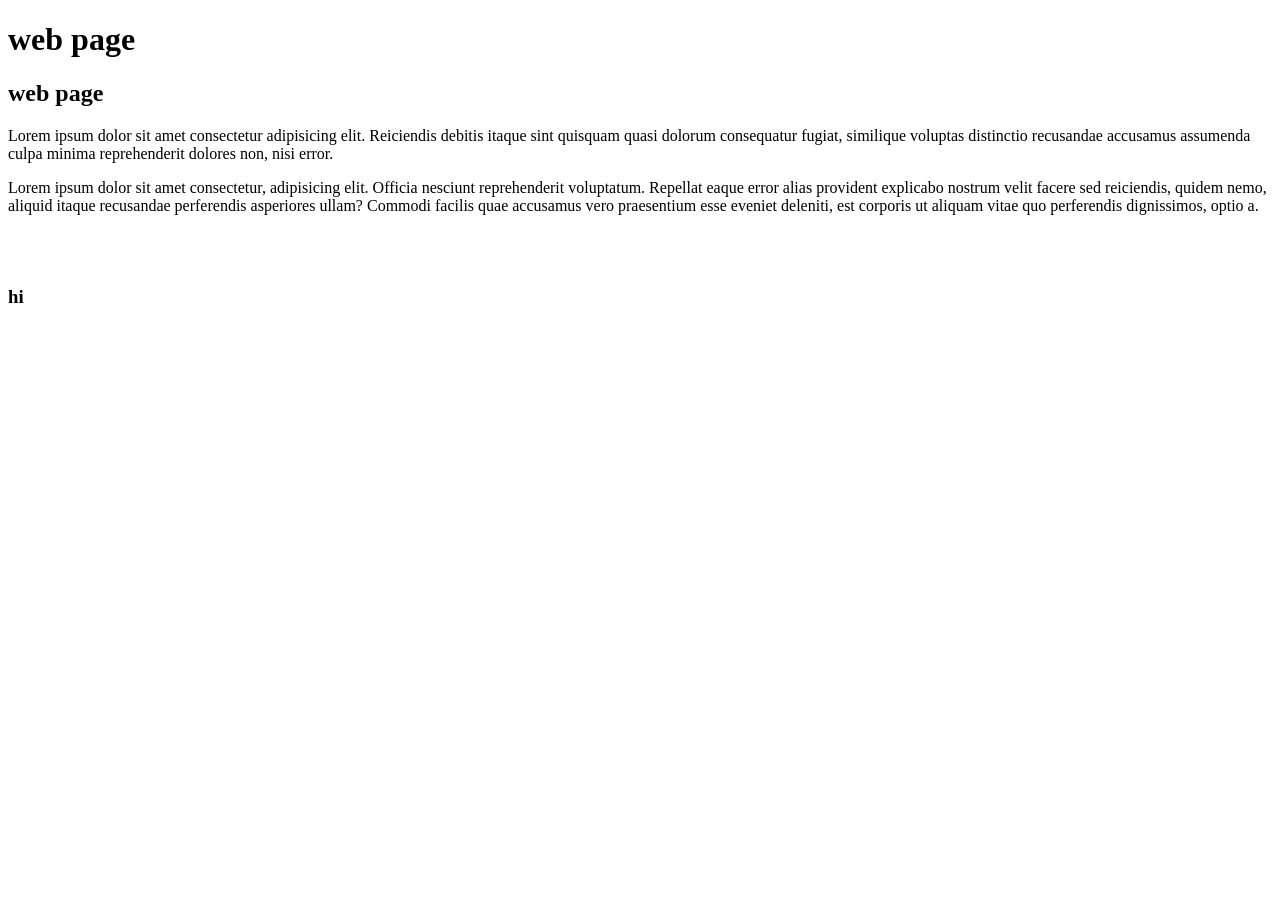
==== index.html @ 15a530c8 "first html page" ====
<!DOCTYPE html>
<html lang="en">

<head>
    <meta charset="UTF-8">
    <meta name="viewport" content="width=device-width, initial-scale=1.0">
    <title>HTML</title>
</head>

<body>
    <h1>web page</h1>
    <h2>web page</h2>
    <p>Lorem ipsum dolor sit amet consectetur adipisicing elit. Reiciendis debitis itaque sint quisquam quasi dolorum
        consequatur fugiat, similique voluptas distinctio recusandae accusamus assumenda culpa minima reprehenderit
        dolores non, nisi error.</p>
    <p>Lorem ipsum dolor sit amet consectetur, adipisicing elit. Officia nesciunt reprehenderit voluptatum. Repellat
        eaque error alias provident explicabo nostrum velit facere sed reiciendis, quidem nemo, aliquid itaque
        recusandae perferendis asperiores ullam? Commodi facilis quae accusamus vero praesentium esse eveniet deleniti,
        est corporis ut aliquam vitae quo perferendis dignissimos, optio a.</p>
    <br>
    <br>
    <h3>hi</h3>

    <!-- <h3>web page</h3> -->

</body>

</html>
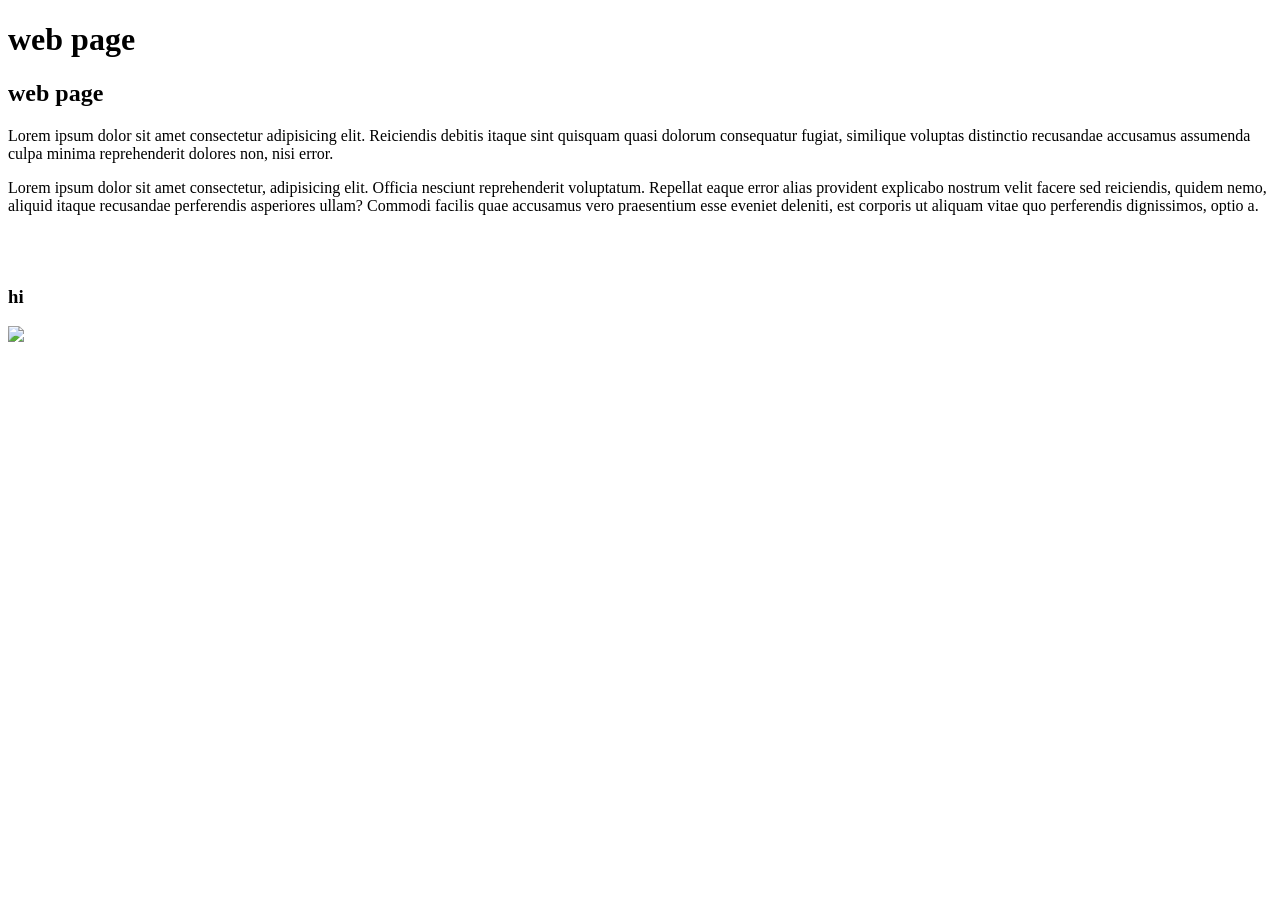
==== commit 04734156: "add .gitignore and update index.html" ====
--- a/index.html
+++ b/index.html
@@ -20,7 +20,7 @@
     <br>
     <br>
     <h3>hi</h3>
-
+    <img src="images/image1.jpg">
     <!-- <h3>web page</h3> -->
 
 </body>
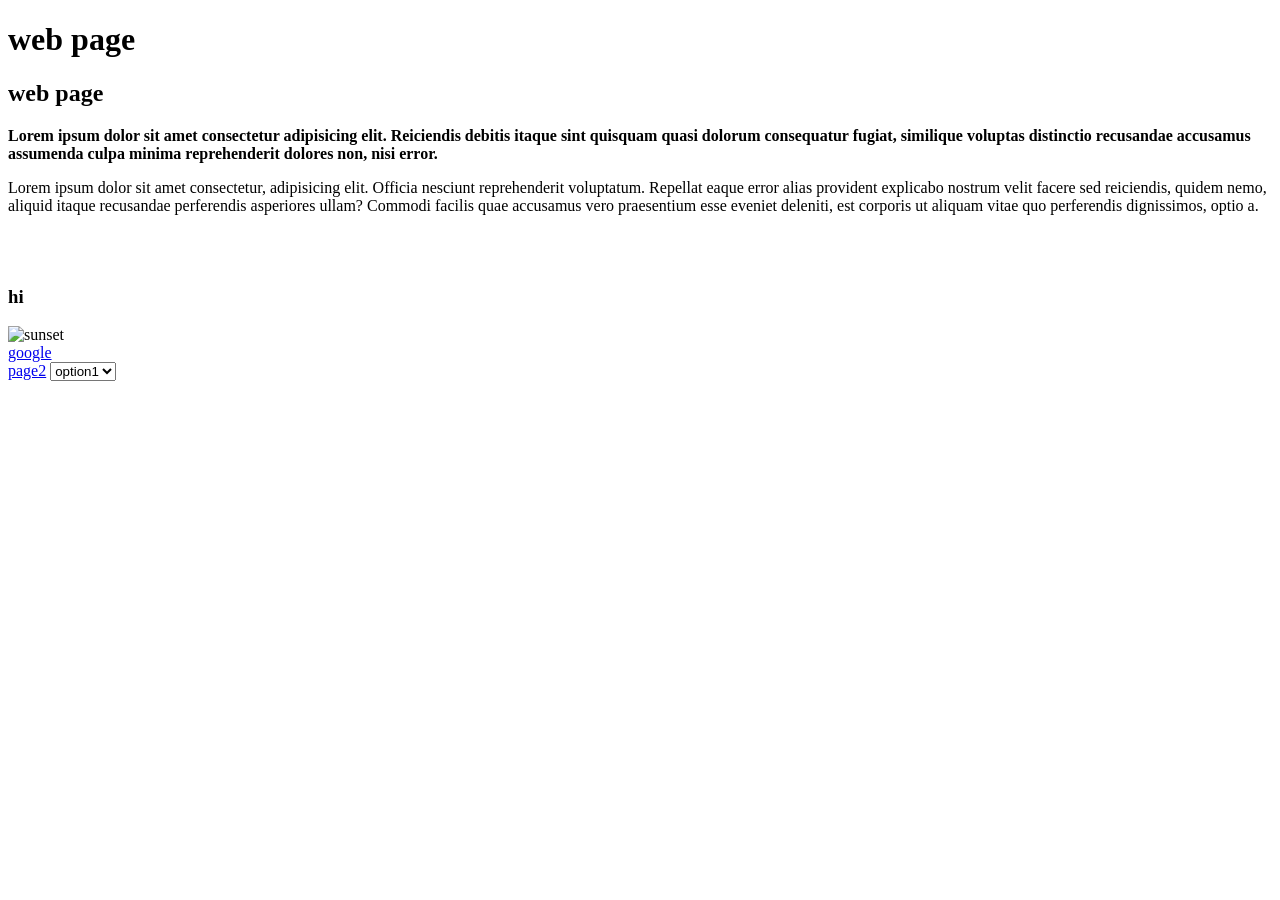
==== commit e94463eb: "intitial cimit" ====
--- a/index.html
+++ b/index.html
@@ -10,9 +10,9 @@
 <body>
     <h1>web page</h1>
     <h2>web page</h2>
-    <p>Lorem ipsum dolor sit amet consectetur adipisicing elit. Reiciendis debitis itaque sint quisquam quasi dolorum
-        consequatur fugiat, similique voluptas distinctio recusandae accusamus assumenda culpa minima reprehenderit
-        dolores non, nisi error.</p>
+    <p><b>Lorem ipsum dolor sit amet consectetur adipisicing elit. Reiciendis debitis itaque sint quisquam quasi dolorum
+            consequatur fugiat, similique voluptas distinctio recusandae accusamus assumenda culpa minima reprehenderit
+            dolores non, nisi error.</p></b>
     <p>Lorem ipsum dolor sit amet consectetur, adipisicing elit. Officia nesciunt reprehenderit voluptatum. Repellat
         eaque error alias provident explicabo nostrum velit facere sed reiciendis, quidem nemo, aliquid itaque
         recusandae perferendis asperiores ullam? Commodi facilis quae accusamus vero praesentium esse eveniet deleniti,
@@ -20,7 +20,17 @@
     <br>
     <br>
     <h3>hi</h3>
-    <img src="images/image1.jpg">
+    <img src="images/image1.jpg" alt="sunset" width="300">
+    <br>
+    <a target="_blank" href="https://google.com">google</a>
+    <br>
+    <a target="_" href="file.html">page2</a>
+    <select name="options" id="">
+        <option value="opt1">option1</option>
+        <option value="opt2">option2</option>
+    </select>
+
+
     <!-- <h3>web page</h3> -->
 
 </body>
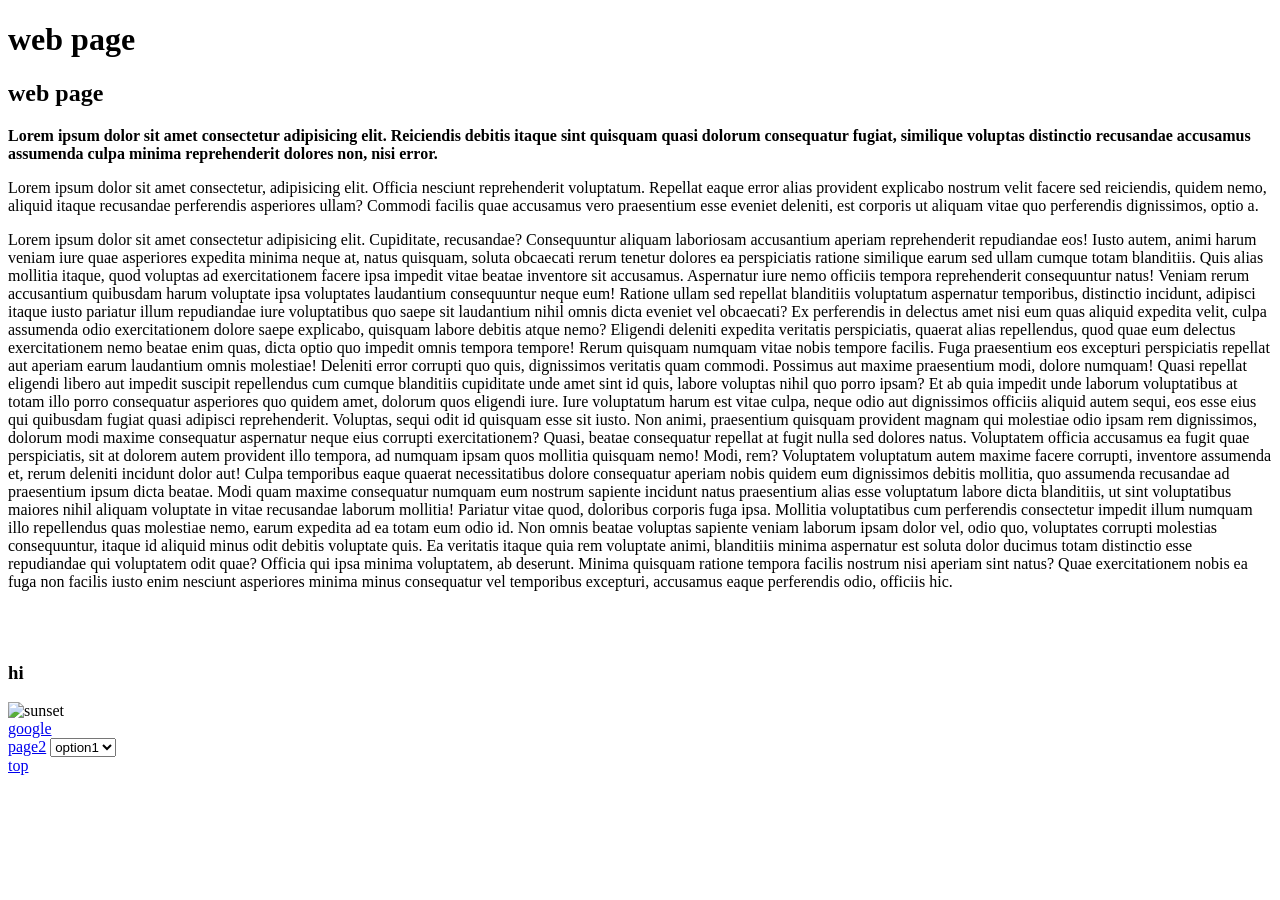
==== commit 0e4268ac: "updating" ====
--- a/index.html
+++ b/index.html
@@ -8,7 +8,7 @@
 </head>
 
 <body>
-    <h1>web page</h1>
+    <h1 id="a">web page</h1>
     <h2>web page</h2>
     <p><b>Lorem ipsum dolor sit amet consectetur adipisicing elit. Reiciendis debitis itaque sint quisquam quasi dolorum
             consequatur fugiat, similique voluptas distinctio recusandae accusamus assumenda culpa minima reprehenderit
@@ -17,6 +17,42 @@
         eaque error alias provident explicabo nostrum velit facere sed reiciendis, quidem nemo, aliquid itaque
         recusandae perferendis asperiores ullam? Commodi facilis quae accusamus vero praesentium esse eveniet deleniti,
         est corporis ut aliquam vitae quo perferendis dignissimos, optio a.</p>
+    <p>Lorem ipsum dolor sit amet consectetur adipisicing elit. Cupiditate, recusandae? Consequuntur aliquam laboriosam
+        accusantium aperiam reprehenderit repudiandae eos! Iusto autem, animi harum veniam iure quae asperiores expedita
+        minima neque at, natus quisquam, soluta obcaecati rerum tenetur dolores ea perspiciatis ratione similique earum
+        sed ullam cumque totam blanditiis. Quis alias mollitia itaque, quod voluptas ad exercitationem facere ipsa
+        impedit vitae beatae inventore sit accusamus. Aspernatur iure nemo officiis tempora reprehenderit consequuntur
+        natus! Veniam rerum accusantium quibusdam harum voluptate ipsa voluptates laudantium consequuntur neque eum!
+        Ratione ullam sed repellat blanditiis voluptatum aspernatur temporibus, distinctio incidunt, adipisci itaque
+        iusto pariatur illum repudiandae iure voluptatibus quo saepe sit laudantium nihil omnis dicta eveniet vel
+        obcaecati? Ex perferendis in delectus amet nisi eum quas aliquid expedita velit, culpa assumenda odio
+        exercitationem dolore saepe explicabo, quisquam labore debitis atque nemo? Eligendi deleniti expedita veritatis
+        perspiciatis, quaerat alias repellendus, quod quae eum delectus exercitationem nemo beatae enim quas, dicta
+        optio quo impedit omnis tempora tempore! Rerum quisquam numquam vitae nobis tempore facilis. Fuga praesentium
+        eos excepturi perspiciatis repellat aut aperiam earum laudantium omnis molestiae! Deleniti error corrupti quo
+        quis, dignissimos veritatis quam commodi. Possimus aut maxime praesentium modi, dolore numquam! Quasi repellat
+        eligendi libero aut impedit suscipit repellendus cum cumque blanditiis cupiditate unde amet sint id quis, labore
+        voluptas nihil quo porro ipsam? Et ab quia impedit unde laborum voluptatibus at totam illo porro consequatur
+        asperiores quo quidem amet, dolorum quos eligendi iure. Iure voluptatum harum est vitae culpa, neque odio aut
+        dignissimos officiis aliquid autem sequi, eos esse eius qui quibusdam fugiat quasi adipisci reprehenderit.
+        Voluptas, sequi odit id quisquam esse sit iusto. Non animi, praesentium quisquam provident magnam qui molestiae
+        odio ipsam rem dignissimos, dolorum modi maxime consequatur aspernatur neque eius corrupti exercitationem?
+        Quasi, beatae consequatur repellat at fugit nulla sed dolores natus. Voluptatem officia accusamus ea fugit quae
+        perspiciatis, sit at dolorem autem provident illo tempora, ad numquam ipsam quos mollitia quisquam nemo! Modi,
+        rem? Voluptatem voluptatum autem maxime facere corrupti, inventore assumenda et, rerum deleniti incidunt dolor
+        aut! Culpa temporibus eaque quaerat necessitatibus dolore consequatur aperiam nobis quidem eum dignissimos
+        debitis mollitia, quo assumenda recusandae ad praesentium ipsum dicta beatae. Modi quam maxime consequatur
+        numquam eum nostrum sapiente incidunt natus praesentium alias esse voluptatum labore dicta blanditiis, ut sint
+        voluptatibus maiores nihil aliquam voluptate in vitae recusandae laborum mollitia! Pariatur vitae quod,
+        doloribus corporis fuga ipsa. Mollitia voluptatibus cum perferendis consectetur impedit illum numquam illo
+        repellendus quas molestiae nemo, earum expedita ad ea totam eum odio id. Non omnis beatae voluptas sapiente
+        veniam laborum ipsam dolor vel, odio quo, voluptates corrupti molestias consequuntur, itaque id aliquid minus
+        odit debitis voluptate quis. Ea veritatis itaque quia rem voluptate animi, blanditiis minima aspernatur est
+        soluta dolor ducimus totam distinctio esse repudiandae qui voluptatem odit quae? Officia qui ipsa minima
+        voluptatem, ab deserunt. Minima quisquam ratione tempora facilis nostrum nisi aperiam sint natus? Quae
+        exercitationem nobis ea fuga non facilis iusto enim nesciunt asperiores minima minus consequatur vel temporibus
+        excepturi, accusamus eaque perferendis odio, officiis hic.
+    </p>
     <br>
     <br>
     <h3>hi</h3>
@@ -32,7 +68,8 @@
 
 
     <!-- <h3>web page</h3> -->
-
+    <br>
+    <a href="#a">top</a>
 </body>
 
 </html>
